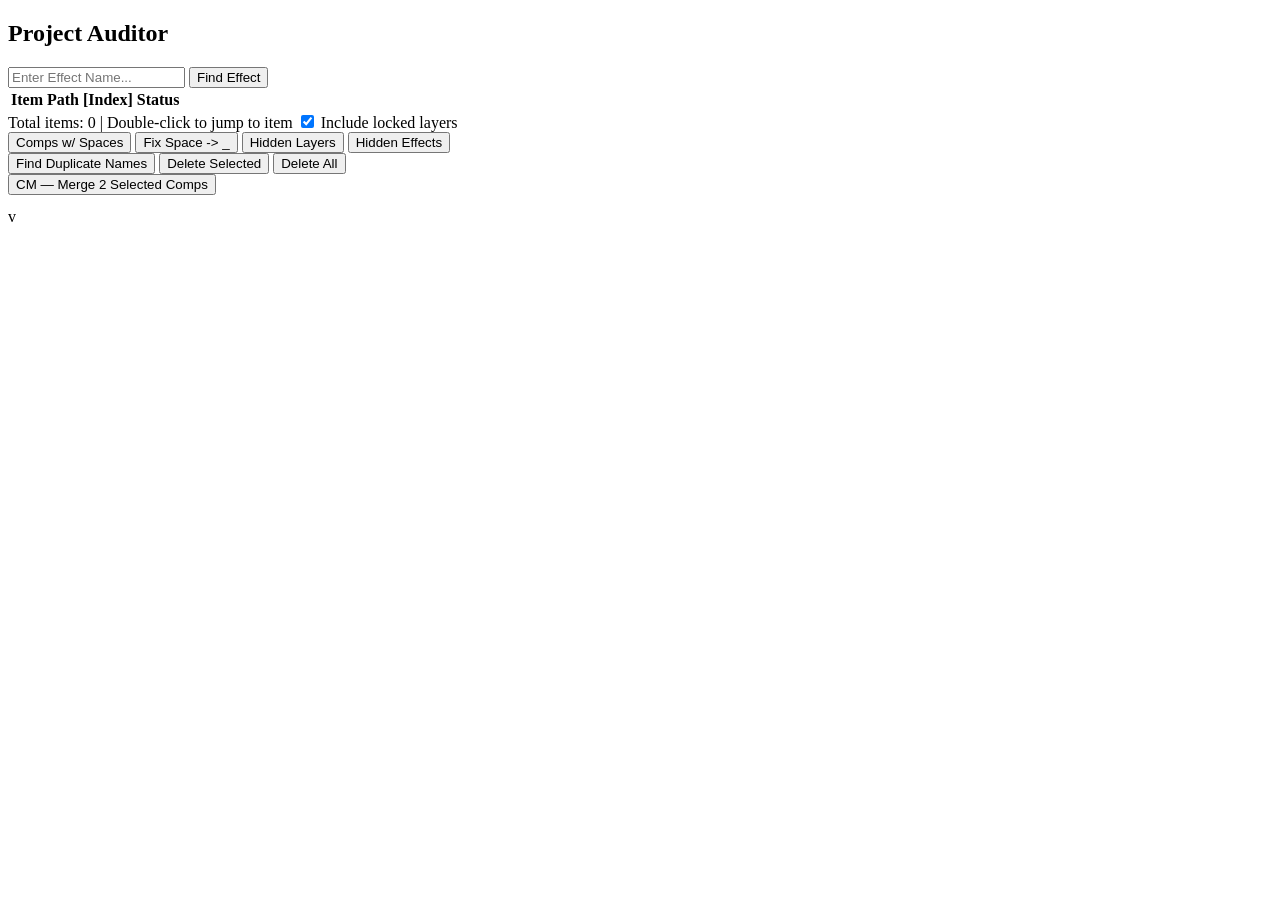
==== components/index.html @ df66d314 "Add files via upload" ====
<!doctype html>
<html>
<head>
  <meta charset="utf-8" />
  <link rel="stylesheet" href="css/style.css" />
</head>
<body>

  <div id="update-banner" class="update-banner" style="display:none;">
    <div class="update-banner-text">
      <span class="version-text"></span>
      <span id="update-notes" class="update-notes"></span>
    </div>
    <div class="update-banner-actions">
      <button id="update-btn">Update now</button>
      <button id="remind-later-btn" class="remind-later-btn">Remind me later</button>
    </div>
  </div>

  <div class="panel-content">
    <h2>Project Auditor</h2>

    <div class="row search-row">
      <input id="search-input" type="text" placeholder="Enter Effect Name..." />
      <button id="btn-find-fx-name">Find Effect</button>
    </div>

    <div id="result-area" class="result-area">
      <table class="result-table">
        <thead>
          <tr>
            <th class="col-path">Item Path [Index]</th>
            <th class="col-status">Status</th>
          </tr>
        </thead>
        <tbody id="result-body"></tbody>
      </table>
      <div id="greeting" class="greeting" style="display:none;"></div>
    </div>

    <div class="row info-row">
      <span id="counter-label">Total items: 0  |  Double-click to jump to item</span>
      <label class="checkbox-label">
        <input id="cb-include-locked" type="checkbox" checked />
        Include locked layers
      </label>
    </div>

    <div class="row search-buttons-row">
      <button id="btn-find-space">Comps w/ Spaces</button>
      <button id="btn-fix-space">Fix Space -> _</button>
      <button id="btn-find-hidden">Hidden Layers</button>
      <button id="btn-find-effects">Hidden Effects</button>
    </div>

    <div class="row action-buttons-row">
      <button id="btn-find-dupes" class="action-btn action-copy">Find Duplicate Names</button>
      <button id="btn-del-sel" class="action-btn action-del-sel">Delete Selected</button>
      <button id="btn-del-all" class="action-btn action-del-all">Delete All</button>
    </div>

    <div class="row cm-row">
      <button id="btn-cm" class="action-btn action-cm">CM — Merge 2 Selected Comps</button>
    </div>

    <pre id="update-status" class="status-text"></pre>
    <div class="version-footer">v<span id="current-version"></span></div>
  </div>

  <script src="js/main.js"></script>
</body>
</html>
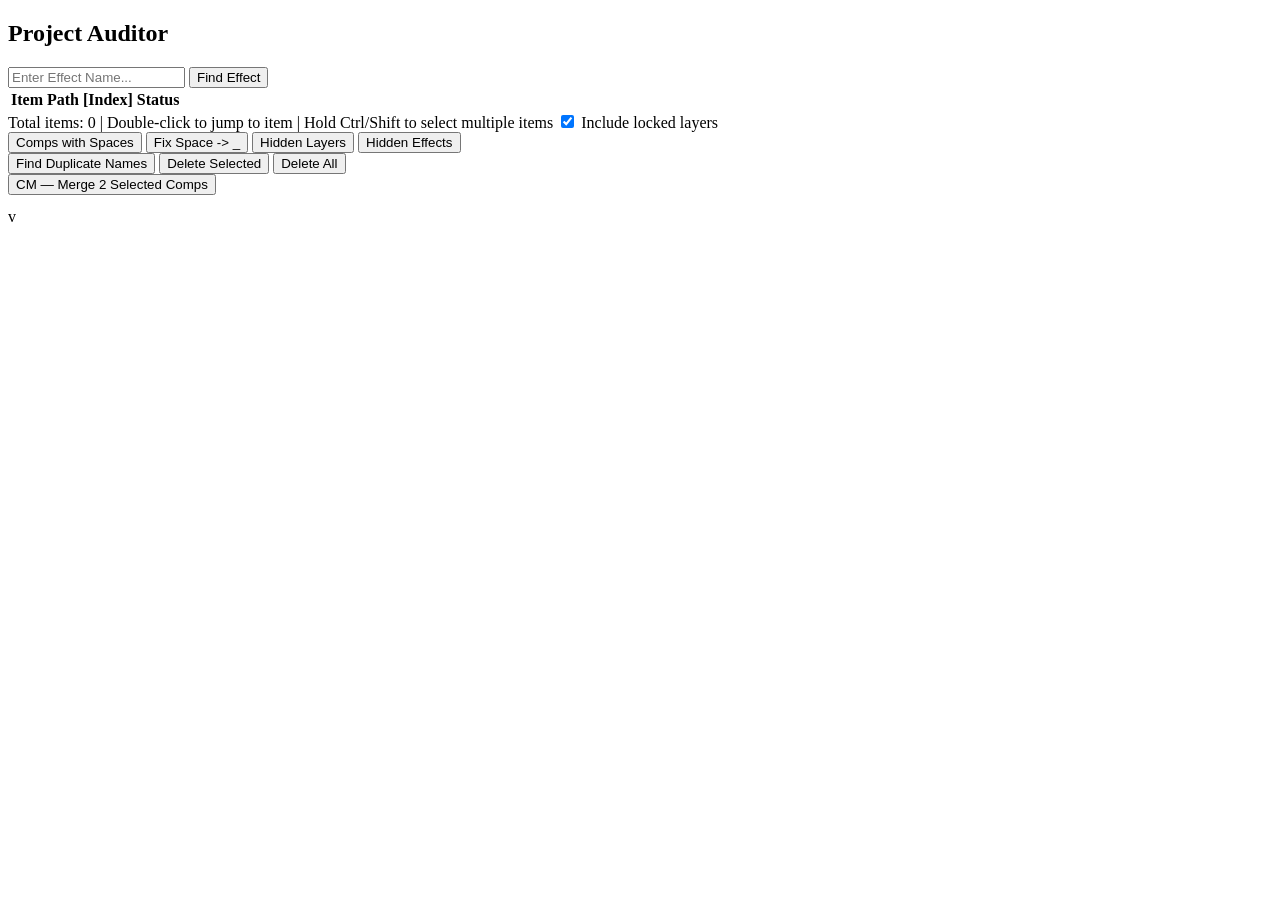
==== commit 768081b2: "Update index.html" ====
--- a/components/index.html
+++ b/components/index.html
@@ -39,7 +39,7 @@
     </div>
 
     <div class="row info-row">
-      <span id="counter-label">Total items: 0  |  Double-click to jump to item</span>
+      <span id="counter-label">Total items: 0  |  Double-click to jump to item  |  Hold Ctrl/Shift to select multiple items</span>
       <label class="checkbox-label">
         <input id="cb-include-locked" type="checkbox" checked />
         Include locked layers
@@ -47,7 +47,7 @@
     </div>
 
     <div class="row search-buttons-row">
-      <button id="btn-find-space">Comps w/ Spaces</button>
+      <button id="btn-find-space">Comps with Spaces</button>
       <button id="btn-fix-space">Fix Space -> _</button>
       <button id="btn-find-hidden">Hidden Layers</button>
       <button id="btn-find-effects">Hidden Effects</button>
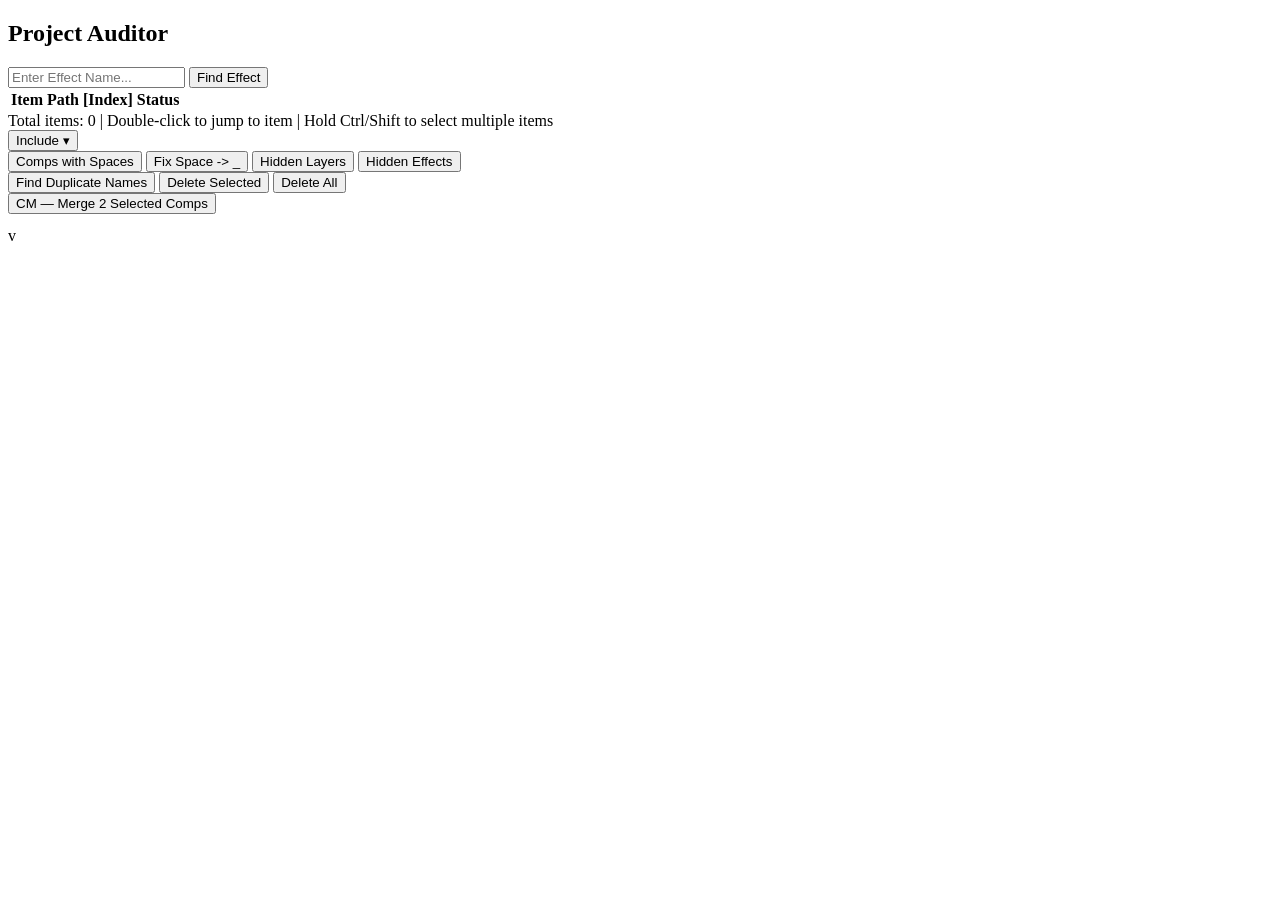
==== commit 7007951e: "Replace checkbox with filter dropdown for layers" ====
--- a/components/index.html
+++ b/components/index.html
@@ -40,10 +40,23 @@
 
     <div class="row info-row">
       <span id="counter-label">Total items: 0  |  Double-click to jump to item  |  Hold Ctrl/Shift to select multiple items</span>
-      <label class="checkbox-label">
-        <input id="cb-include-locked" type="checkbox" checked />
-        Include locked layers
-      </label>
+      <div class="filter-dropdown" id="filter-dropdown">
+        <button type="button" id="filter-toggle-btn" class="filter-toggle-btn">Include ▾</button>
+        <div id="filter-menu" class="filter-menu" style="display:none;">
+          <label class="checkbox-label">
+            <input id="cb-include-locked" type="checkbox" checked />
+            Locked layers
+          </label>
+          <label class="checkbox-label">
+            <input id="cb-include-matte" type="checkbox" checked />
+            Matte layers
+          </label>
+          <label class="checkbox-label">
+            <input id="cb-include-guide" type="checkbox" checked />
+            Guide layers
+          </label>
+        </div>
+      </div>
     </div>
 
     <div class="row search-buttons-row">
@@ -64,7 +77,10 @@
     </div>
 
     <pre id="update-status" class="status-text"></pre>
-    <div class="version-footer">v<span id="current-version"></span></div>
+    <div class="version-footer">
+      <button id="rollback-btn" class="rollback-btn" style="display:none;"></button>
+      v<span id="current-version"></span>
+    </div>
   </div>
 
   <script src="js/main.js"></script>
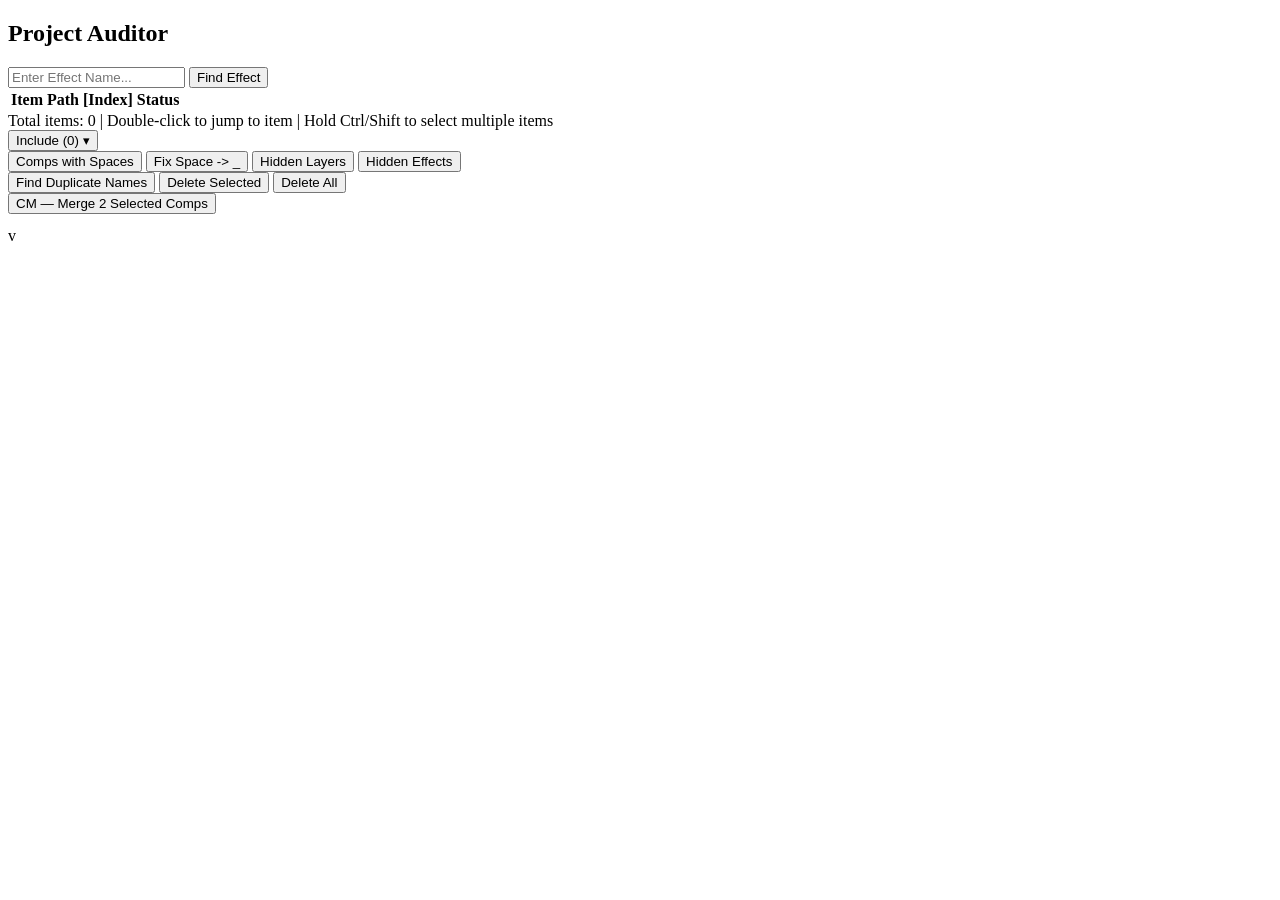
==== commit fb08914d: "Change filter button label and uncheck checkboxes Updated filter toggle button and checkbox states t" ====
--- a/components/index.html
+++ b/components/index.html
@@ -41,18 +41,18 @@
     <div class="row info-row">
       <span id="counter-label">Total items: 0  |  Double-click to jump to item  |  Hold Ctrl/Shift to select multiple items</span>
       <div class="filter-dropdown" id="filter-dropdown">
-        <button type="button" id="filter-toggle-btn" class="filter-toggle-btn">Include ▾</button>
+        <button type="button" id="filter-toggle-btn" class="filter-toggle-btn">Include (0) ▾</button>
         <div id="filter-menu" class="filter-menu" style="display:none;">
           <label class="checkbox-label">
-            <input id="cb-include-locked" type="checkbox" checked />
+            <input id="cb-include-locked" type="checkbox" />
             Locked layers
           </label>
           <label class="checkbox-label">
-            <input id="cb-include-matte" type="checkbox" checked />
+            <input id="cb-include-matte" type="checkbox" />
             Matte layers
           </label>
           <label class="checkbox-label">
-            <input id="cb-include-guide" type="checkbox" checked />
+            <input id="cb-include-guide" type="checkbox" />
             Guide layers
           </label>
         </div>
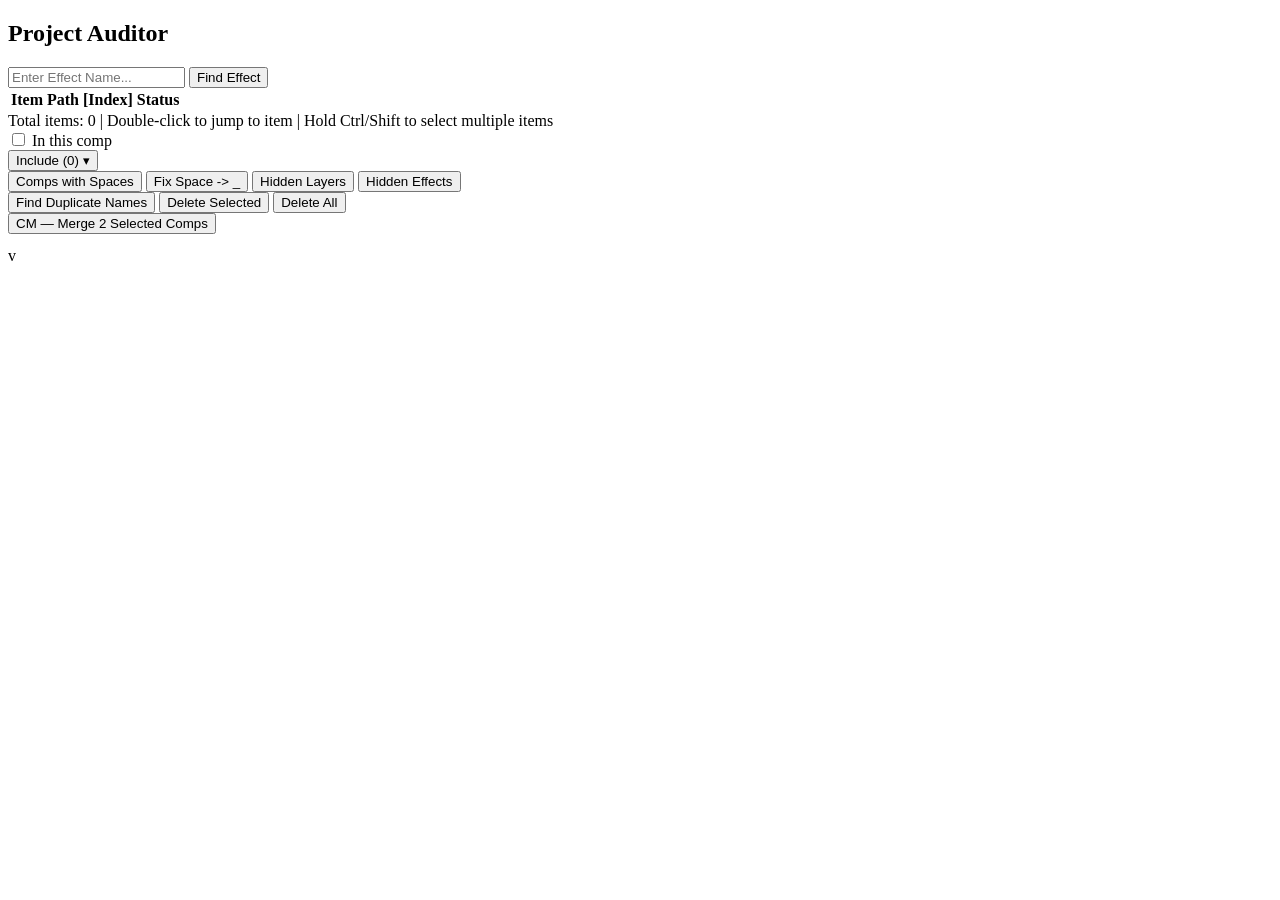
==== commit bd6b9ba0: "Refactor filter dropdown and add scope checkbox" ====
--- a/components/index.html
+++ b/components/index.html
@@ -40,21 +40,27 @@
 
     <div class="row info-row">
       <span id="counter-label">Total items: 0  |  Double-click to jump to item  |  Hold Ctrl/Shift to select multiple items</span>
-      <div class="filter-dropdown" id="filter-dropdown">
-        <button type="button" id="filter-toggle-btn" class="filter-toggle-btn">Include (0) ▾</button>
-        <div id="filter-menu" class="filter-menu" style="display:none;">
-          <label class="checkbox-label">
-            <input id="cb-include-locked" type="checkbox" />
-            Locked layers
-          </label>
-          <label class="checkbox-label">
-            <input id="cb-include-matte" type="checkbox" />
-            Matte layers
-          </label>
-          <label class="checkbox-label">
-            <input id="cb-include-guide" type="checkbox" />
-            Guide layers
-          </label>
+      <div class="info-row-right">
+        <label class="checkbox-label">
+          <input id="cb-scope-comp" type="checkbox" />
+          In this comp
+        </label>
+        <div class="filter-dropdown" id="filter-dropdown">
+          <button type="button" id="filter-toggle-btn" class="filter-toggle-btn">Include (0) ▾</button>
+          <div id="filter-menu" class="filter-menu" style="display:none;">
+            <label class="checkbox-label">
+              <input id="cb-include-locked" type="checkbox" />
+              Locked layers
+            </label>
+            <label class="checkbox-label">
+              <input id="cb-include-matte" type="checkbox" />
+              Matte layers
+            </label>
+            <label class="checkbox-label">
+              <input id="cb-include-guide" type="checkbox" />
+              Guide layers
+            </label>
+          </div>
         </div>
       </div>
     </div>
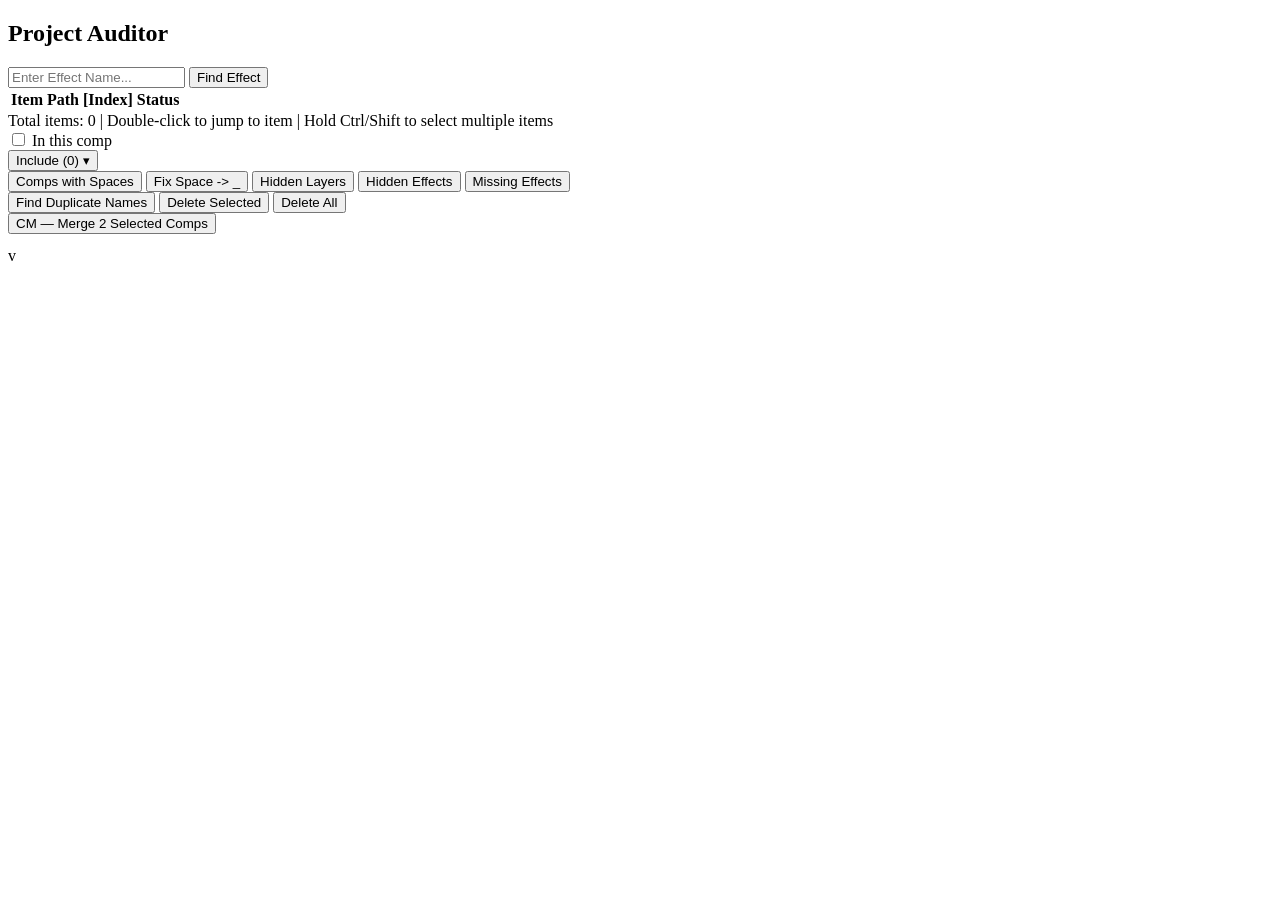
==== commit a5d78a43: "Add button for missing effects in index.html" ====
--- a/components/index.html
+++ b/components/index.html
@@ -70,6 +70,7 @@
       <button id="btn-fix-space">Fix Space -> _</button>
       <button id="btn-find-hidden">Hidden Layers</button>
       <button id="btn-find-effects">Hidden Effects</button>
+      <button id="btn-find-missing-fx">Missing Effects</button>
     </div>
 
     <div class="row action-buttons-row">
